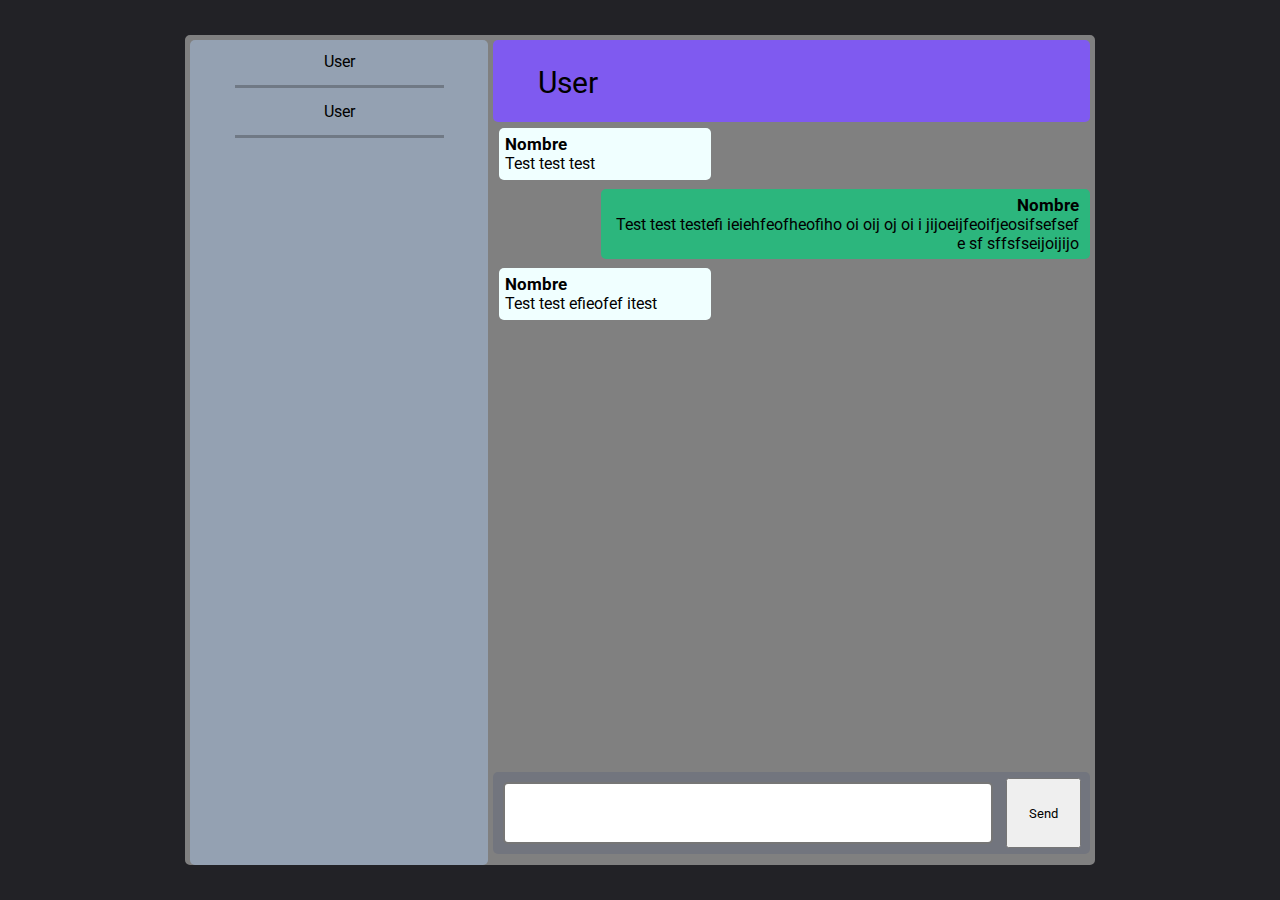
==== main.html @ 5b60ad83 "Added conversations" ====
<head>
  <link href="style.css" rel="stylesheet" />
   <link href='http://fonts.googleapis.com/css?family=Roboto' rel='stylesheet' type='text/css'>
</head>

<body>
  <div id="main-body">
    <div id="conversations">
      <div class="conversation-item">
        <p>User</p>
        <div class="conversation-separator"></div>
      </div>
      <div class="conversation-item">
        <p>User</p>
        <div class="conversation-separator"></div>
      </div>

    </div>
    <div id="chat">
      <div id="chat-header">
        <p id="chat-title">User</p>
      </div>
      <div id="chat-conversation">
        <div class="message-container">
          <div class="message message-to-user">
            <p class="message-sender">Nombre</p>
            <p class="message-content">Test test test</p>
          </div>
        </div>

        <div class="message-container">
          <div class="message message-from-user">
            <p class="message-sender">Nombre</p>
            <p class="message-content">Test test testefi ieiehfeofheofiho oi oij oj oi i jijoeijfeoifjeosifsefsef e sf sffsfseijoijijo</p>
          </div>
        </div>

        <div class="message-container">
          <div class="message message-to-user">
            <p class="message-sender">Nombre</p>
            <p class="message-content">Test test efieofef itest</p>
          </div>
        </div>

      </div>
      <div id="chat-chatbox">
        <input id="text-input"/>
        <div id="send-button-container">
          <button id="send-button">Send</button>
        </div>
      </div>
    </div>
  </div>

  <script src="chat_logic.js"></script>
  <script>
    CHAT.init();
  </script>
</body>
---- style.css ----
* {
    margin: 0px;
    padding: 0px;
    font-family: Roboto;
}

body {
    width: 100%;
    height: 100%;
    display: flex;
    justify-content: center;
    align-items: center;
    background-color: #222226;
}

#main-body {
    background-color: grey;
    max-width: 900px;
    width: 100%;
    height: -webkit-calc(100% - 80px);
    height: -moz-calc(100% - 80px);
    height: calc(100% - 80px);
    display: grid;
    grid-template-rows: 1fr;
    grid-template-columns: 1fr 2fr;
    grid-gap: 5px;
    border-radius: 5px;
    border-style: solid;
    border-width: 5px;
    border-color: grey;
}

#conversations {
    background-color: #94a1b2;
    border-radius: 5px;
    border-top-left-radius: 5px;
    height: 100%;
    padding-top: 5px;
    overflow-y: auto;
}

/* Chat strucutre === */
#chat {
    width: 100%;
    height: 100%;
}

#chat-header {
    background-color: #7f5af0;
    height: 10%;
    min-height: 70px;
    border-radius: 5px;
    font-size: 30px;
    padding-left: 20px;
}

#chat-header p {
    padding: 25px;
}

#chat-conversation {
    background-color: ##abafba;
    height: 80%;
    max-height: 650px;
    overflow-y: auto;
}

#chat-chatbox {
    background-color: #72757e;
    grid-column-start: 1;
    grid-column-end: 1;
    grid-row-start: 3;
    grid-row-end: 4;
    display: flex;
    height: 10%;
    min-height: 70px;
    border-radius: 5px;
}

/* Chat box strucutre */
#text-input {
    margin: 10px;

    width: calc(100% - 90px);
    height: calc(100% - 20px);
    border-radius: 5px;
    border-style: solid;
}

#send-button-container {
    width: 90px;
    height: 100%;
    overflow-y: auto;
}

#send-button-container button {
    width: calc(100% - 12px);
    height: calc(100% - 12px);
    margin: 3px;
    margin-top: 6px;
}


.message-container {
    width: 100%;
    display: flex;
}

.message-container:has(.message-from-user) {
    justify-content: right;
}


.message {
    max-width: 80%;
    background-color: azure;
    min-width: 200px;
    min-height: 40px;
    padding: 6px;
    margin: 6px;
    margin-bottom: 3px;
    border-radius: 5px;
}

.message-sender {
    font-weight: bold;
    font-size: 17px;
}

.message-to-user {
    background-color: azure;
}

.message-from-user {
    background-color: #2cb67d;
    margin-left: auto;
    margin-right: 0;
}

.message-from-user p {
    text-align: right;
    padding-right: 5px;
}


/* Conversation strucutre =========== */
.conversation-item {
    text-align: center;
    width: 100%;
    height: 50px;
    display:flex;
    flex-direction: column;
}

.conversation-item p {
    margin: auto;
    text-align: center;
}

.conversation-separator {
    background-color: #707985;
    width: 70%;
    height: 3px;
    margin-top: auto;
    margin-bottom: 0px;
    margin: auto;
}
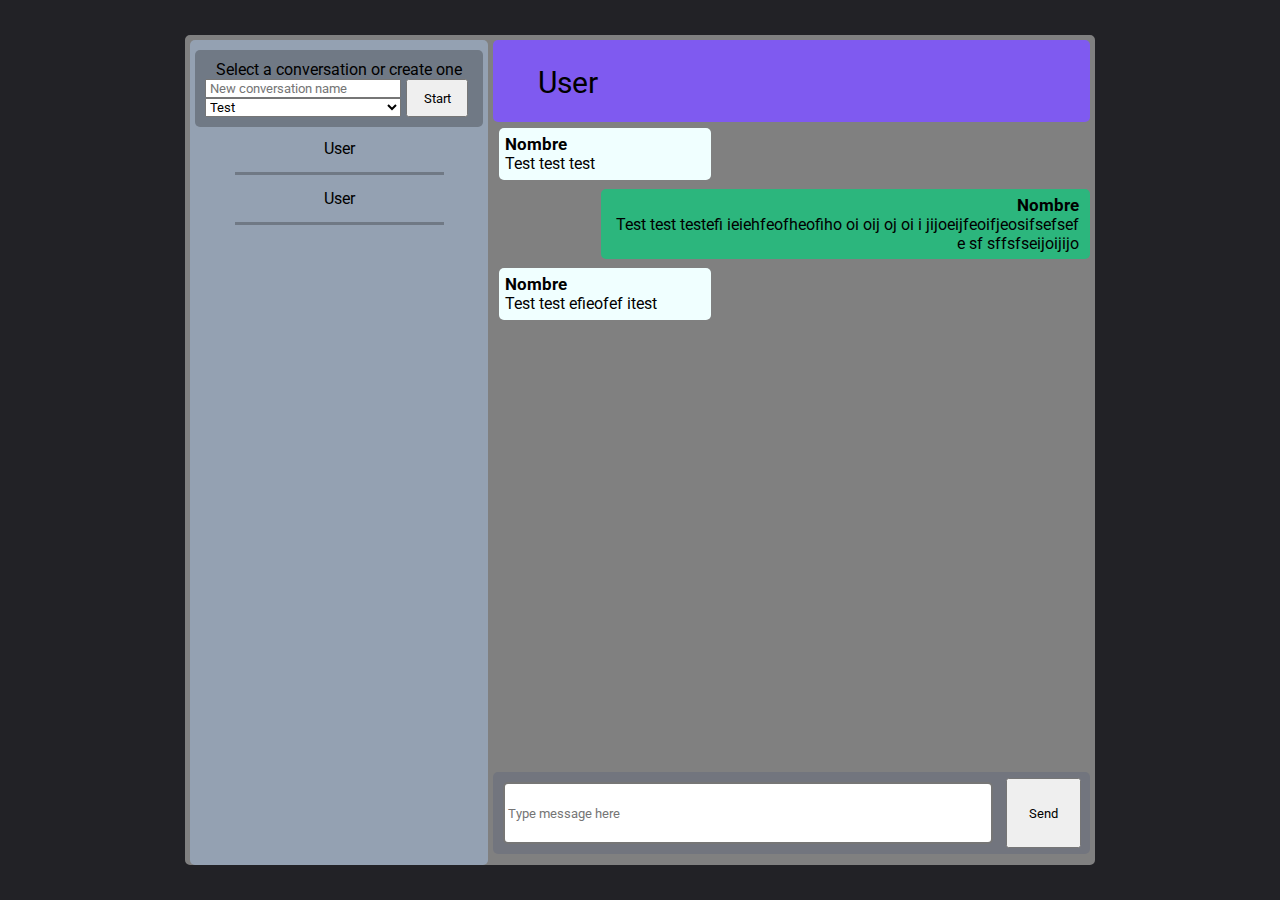
==== commit 01b45a80: "Added conversation selector" ====
--- a/main.html
+++ b/main.html
@@ -6,6 +6,22 @@
 <body>
   <div id="main-body">
     <div id="conversations">
+
+      <div class="conversation-selector">
+        <p> Select a conversation or create one </p>
+        <div class="horizontal-align">
+          <div class="vertical-align">
+            <input id="new-conversation-id" placeholder=" New conversation name" />
+            <select id="select-conversation-id" >
+              <option value="Test">Test</option>
+              <option value="Test2">Test2</option>
+              <option value="Barcelona">Barcelona</option>
+            </select>
+          </div>
+          <button id="launch-conversation"> Start </button>
+        </div>
+      </div>
+
       <div class="conversation-item">
         <p>User</p>
         <div class="conversation-separator"></div>
@@ -14,6 +30,7 @@
         <p>User</p>
         <div class="conversation-separator"></div>
       </div>
+
 
     </div>
     <div id="chat">
@@ -44,7 +61,7 @@
 
       </div>
       <div id="chat-chatbox">
-        <input id="text-input"/>
+        <input id="text-input" placeholder=" Type message here"/>
         <div id="send-button-container">
           <button id="send-button">Send</button>
         </div>
--- a/style.css
+++ b/style.css
@@ -39,7 +39,9 @@
     overflow-y: auto;
 }
 
+/* ================================== */
 /* Chat strucutre === */
+/* ================================== */
 #chat {
     width: 100%;
     height: 100%;
@@ -77,7 +79,9 @@
     border-radius: 5px;
 }
 
+/* ================================== */
 /* Chat box strucutre */
+/* ================================== */
 #text-input {
     margin: 10px;
 
@@ -143,7 +147,9 @@
 }
 
 
+/* ================================== */
 /* Conversation strucutre =========== */
+/* ================================== */
 .conversation-item {
     text-align: center;
     width: 100%;
@@ -165,3 +171,27 @@
     margin-bottom: 0px;
     margin: auto;
 }
+
+/* Conversation selector style */
+.conversation-selector {
+    margin: 5px;
+    padding: 10px;
+    text-align: center;
+    background-color:  #707985;
+    border-radius: 5px;
+}
+
+.conversation-selector button {
+    width: calc(25% - 5px);
+    }
+.horizontal-align {
+    display: flex;
+    flex-direction: row;
+}
+
+.vertical-align {
+    display: flex;
+    flex-direction: column;
+    width: calc(75% - 5px);
+    margin-right: 5px;
+}
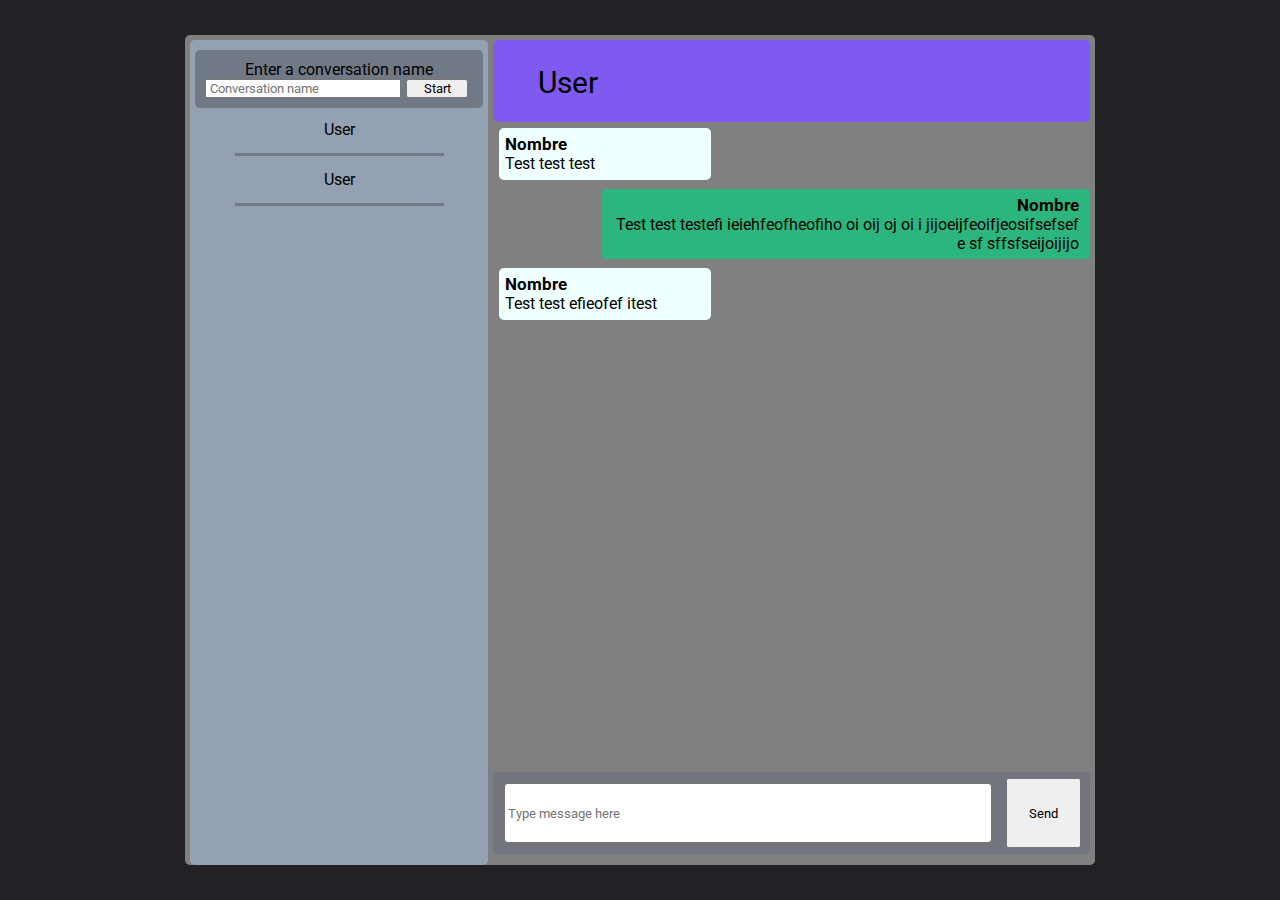
==== commit 50a788a3: "Add basic chat!" ====
--- a/main.html
+++ b/main.html
@@ -1,6 +1,7 @@
 <head>
   <link href="style.css" rel="stylesheet" />
-   <link href='http://fonts.googleapis.com/css?family=Roboto' rel='stylesheet' type='text/css'>
+  <link href='http://fonts.googleapis.com/css?family=Roboto' rel='stylesheet' type='text/css'>
+  <script src="sillyclient.js"></script>
 </head>
 
 <body>
@@ -8,15 +9,10 @@
     <div id="conversations">
 
       <div class="conversation-selector">
-        <p> Select a conversation or create one </p>
+        <p> Enter a conversation name </p>
         <div class="horizontal-align">
           <div class="vertical-align">
-            <input id="new-conversation-id" placeholder=" New conversation name" />
-            <select id="select-conversation-id" >
-              <option value="Test">Test</option>
-              <option value="Test2">Test2</option>
-              <option value="Barcelona">Barcelona</option>
-            </select>
+            <input id="new-conversation-id" placeholder=" Conversation name" />
           </div>
           <button id="launch-conversation"> Start </button>
         </div>
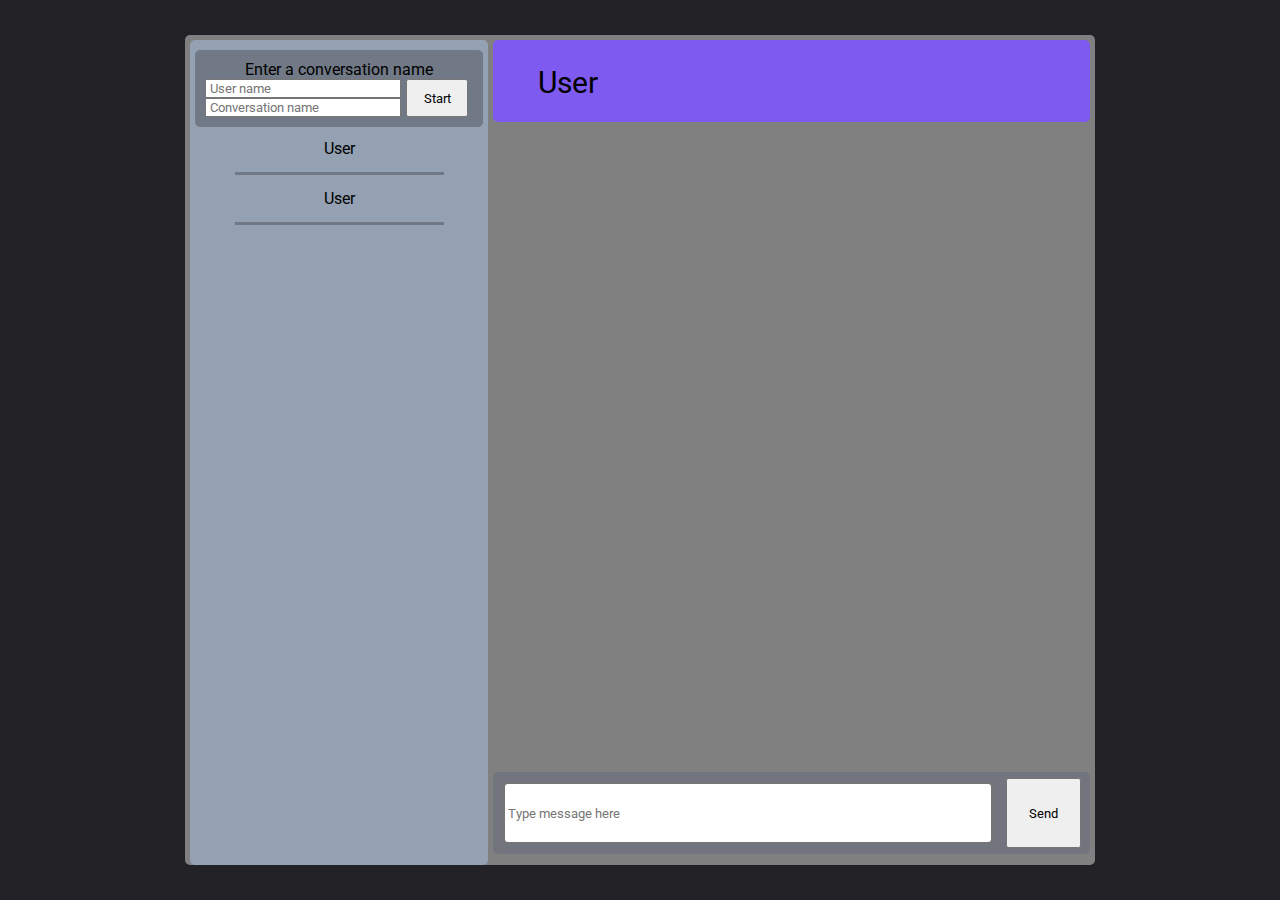
==== commit d7e917b2: "Add history, and send history protocl" ====
--- a/main.html
+++ b/main.html
@@ -12,6 +12,7 @@
         <p> Enter a conversation name </p>
         <div class="horizontal-align">
           <div class="vertical-align">
+            <input id="username-input" placeholder=" User name" />
             <input id="new-conversation-id" placeholder=" Conversation name" />
           </div>
           <button id="launch-conversation"> Start </button>
@@ -34,26 +35,7 @@
         <p id="chat-title">User</p>
       </div>
       <div id="chat-conversation">
-        <div class="message-container">
-          <div class="message message-to-user">
-            <p class="message-sender">Nombre</p>
-            <p class="message-content">Test test test</p>
-          </div>
-        </div>
 
-        <div class="message-container">
-          <div class="message message-from-user">
-            <p class="message-sender">Nombre</p>
-            <p class="message-content">Test test testefi ieiehfeofheofiho oi oij oj oi i jijoeijfeoifjeosifsefsef e sf sffsfseijoijijo</p>
-          </div>
-        </div>
-
-        <div class="message-container">
-          <div class="message message-to-user">
-            <p class="message-sender">Nombre</p>
-            <p class="message-content">Test test efieofef itest</p>
-          </div>
-        </div>
 
       </div>
       <div id="chat-chatbox">
--- a/style.css
+++ b/style.css
@@ -146,6 +146,16 @@
     padding-right: 5px;
 }
 
+.message-join {
+    text-align: center;
+    margin: auto;
+    background-color: #c4cad2;
+    padding: 10px;
+    padding-left: 15px;
+    padding-right: 15px;
+    border-radius: 10px;
+    margin-top: 10px;
+}
 
 /* ================================== */
 /* Conversation strucutre =========== */
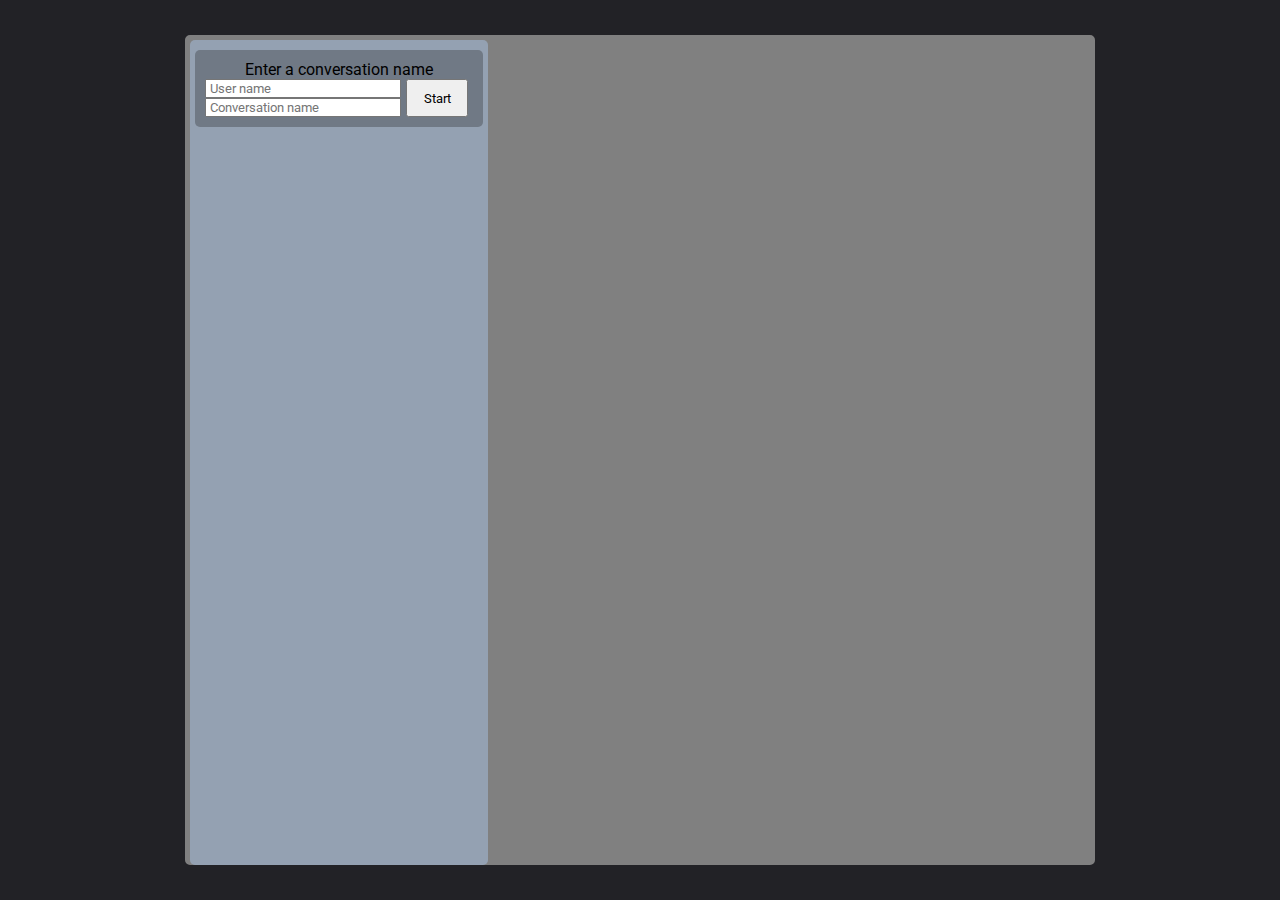
==== commit 06376d17: "Added multiple conversations" ====
--- a/main.html
+++ b/main.html
@@ -18,16 +18,6 @@
           <button id="launch-conversation"> Start </button>
         </div>
       </div>
-
-      <div class="conversation-item">
-        <p>User</p>
-        <div class="conversation-separator"></div>
-      </div>
-      <div class="conversation-item">
-        <p>User</p>
-        <div class="conversation-separator"></div>
-      </div>
-
 
     </div>
     <div id="chat">
--- a/style.css
+++ b/style.css
@@ -45,6 +45,8 @@
 #chat {
     width: 100%;
     height: 100%;
+    display: none;
+
 }
 
 #chat-header {
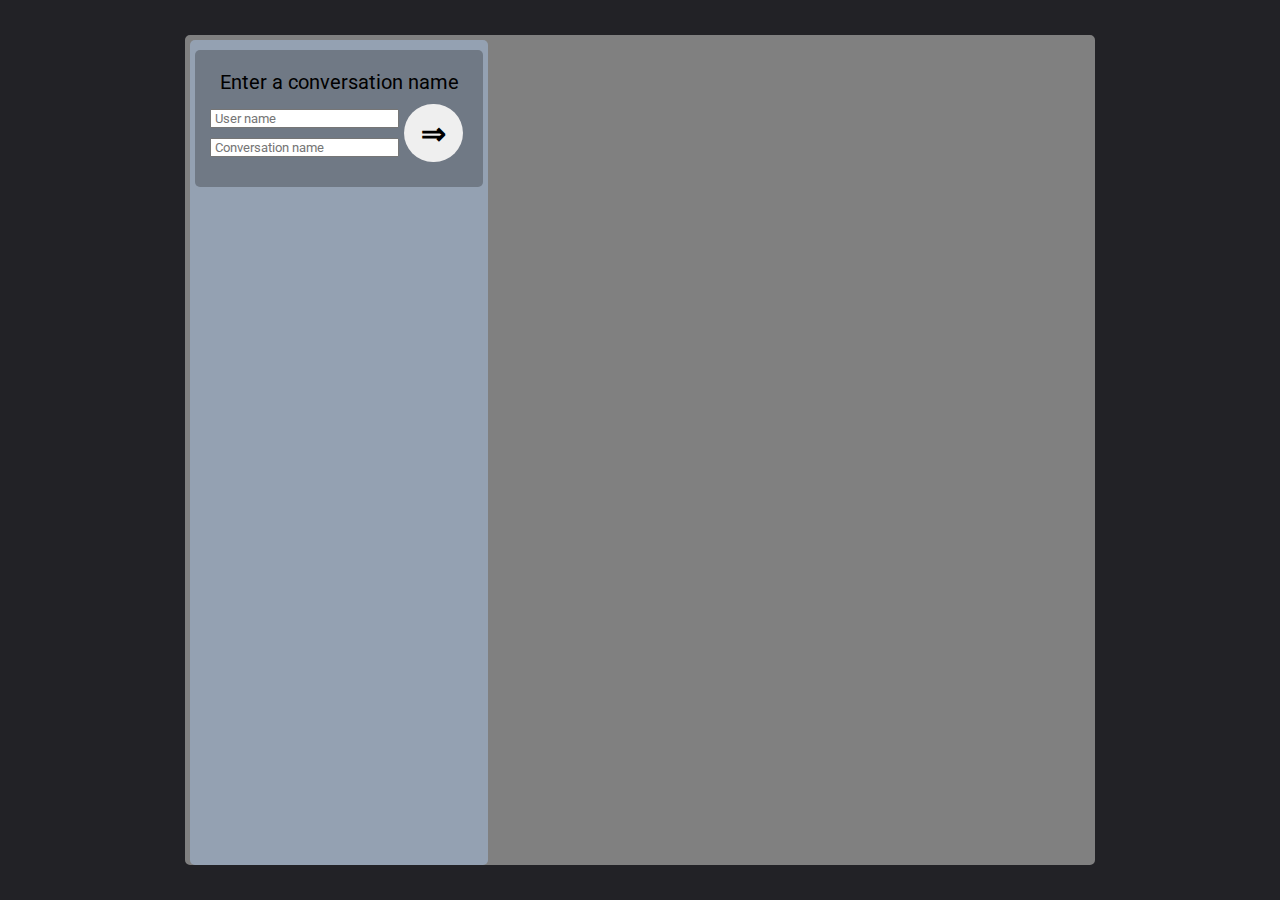
==== commit 11c6c2da: "Added better labels to conversation and fixed some UI" ====
--- a/main.html
+++ b/main.html
@@ -1,4 +1,5 @@
 <head>
+  <meta charset="UTF-8">
   <link href="style.css" rel="stylesheet" />
   <link href='http://fonts.googleapis.com/css?family=Roboto' rel='stylesheet' type='text/css'>
   <script src="sillyclient.js"></script>
@@ -15,7 +16,7 @@
             <input id="username-input" placeholder=" User name" />
             <input id="new-conversation-id" placeholder=" Conversation name" />
           </div>
-          <button id="launch-conversation"> Start </button>
+          <button id="launch-conversation"> &rArr; </button>
         </div>
       </div>
 
--- a/style.css
+++ b/style.css
@@ -16,6 +16,7 @@
 #main-body {
     background-color: grey;
     max-width: 900px;
+    max-height: 980px;
     width: 100%;
     height: -webkit-calc(100% - 80px);
     height: -moz-calc(100% - 80px);
@@ -35,6 +36,7 @@
     border-radius: 5px;
     border-top-left-radius: 5px;
     height: 100%;
+    max-height: 975px;
     padding-top: 5px;
     overflow-y: auto;
 }
@@ -46,12 +48,12 @@
     width: 100%;
     height: 100%;
     display: none;
-
+    max-height: 975px;
 }
 
 #chat-header {
     background-color: #7f5af0;
-    height: 10%;
+    height: 7%;
     min-height: 70px;
     border-radius: 5px;
     font-size: 30px;
@@ -59,13 +61,13 @@
 }
 
 #chat-header p {
-    padding: 25px;
+    padding: 3%;
 }
 
 #chat-conversation {
     background-color: ##abafba;
-    height: 80%;
-    max-height: 650px;
+    height: 86%;
+    max-height: 86%;
     overflow-y: auto;
 }
 
@@ -76,8 +78,8 @@
     grid-row-start: 3;
     grid-row-end: 4;
     display: flex;
-    height: 10%;
-    min-height: 70px;
+    height: 7%;
+    max-height: 70px;
     border-radius: 5px;
 }
 
@@ -187,15 +189,26 @@
 /* Conversation selector style */
 .conversation-selector {
     margin: 5px;
-    padding: 10px;
+    padding: 15px;
     text-align: center;
     background-color:  #707985;
     border-radius: 5px;
-}
+    font-size: 20px;
+}
+
+.conversation-selector * {
+    margin-top: 5px;
+    margin-bottom: 5px;
+}
+
 
 .conversation-selector button {
     width: calc(25% - 5px);
-    }
+    font-weight: bold;
+    font-size: 30px;
+    border-radius: 30px;
+    border-style: none;
+}
 .horizontal-align {
     display: flex;
     flex-direction: row;
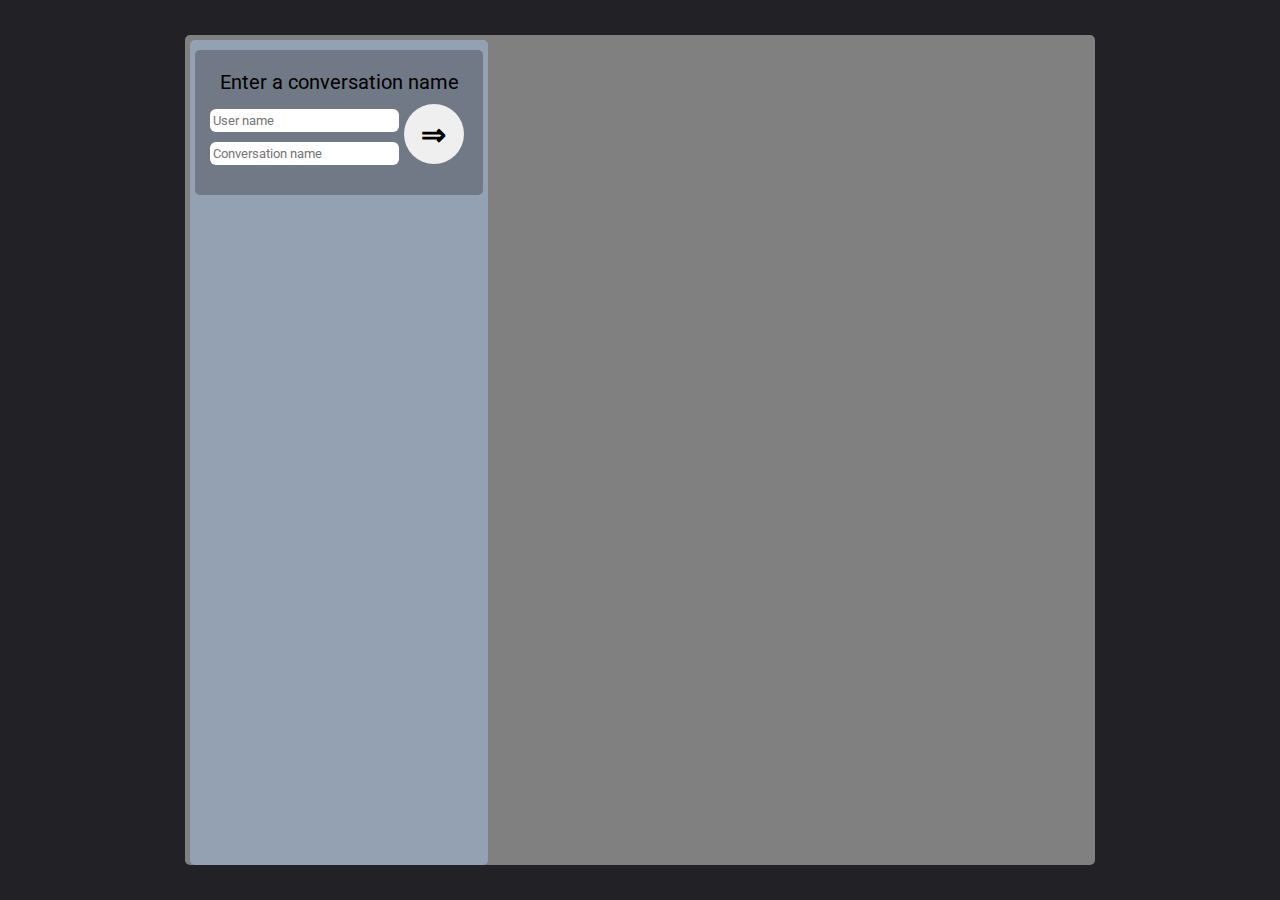
==== commit cf0f1c84: "Fixed button" ====
--- a/main.html
+++ b/main.html
@@ -32,7 +32,7 @@
       <div id="chat-chatbox">
         <input id="text-input" placeholder=" Type message here"/>
         <div id="send-button-container">
-          <button id="send-button">Send</button>
+          <button id="send-button">&uArr;</button>
         </div>
       </div>
     </div>
--- a/style.css
+++ b/style.css
@@ -99,13 +99,18 @@
     width: 90px;
     height: 100%;
     overflow-y: auto;
+
 }
 
 #send-button-container button {
-    width: calc(100% - 12px);
-    height: calc(100% - 12px);
+    width: 58px;
+    height: 58px;
     margin: 3px;
     margin-top: 6px;
+    font-weight: bold;
+    font-size: 30px;
+    border-radius: 30px;
+    border-style: none;
 }
 
 
@@ -201,9 +206,16 @@
     margin-bottom: 5px;
 }
 
+.conversation-selector input {
+    padding-bottom: 4px;
+    padding-top: 4px;
+    border-radius: 6px;
+    border-style: none;
+}
 
 .conversation-selector button {
-    width: calc(25% - 5px);
+    width: 60px;
+    height: 60px;
     font-weight: bold;
     font-size: 30px;
     border-radius: 30px;
